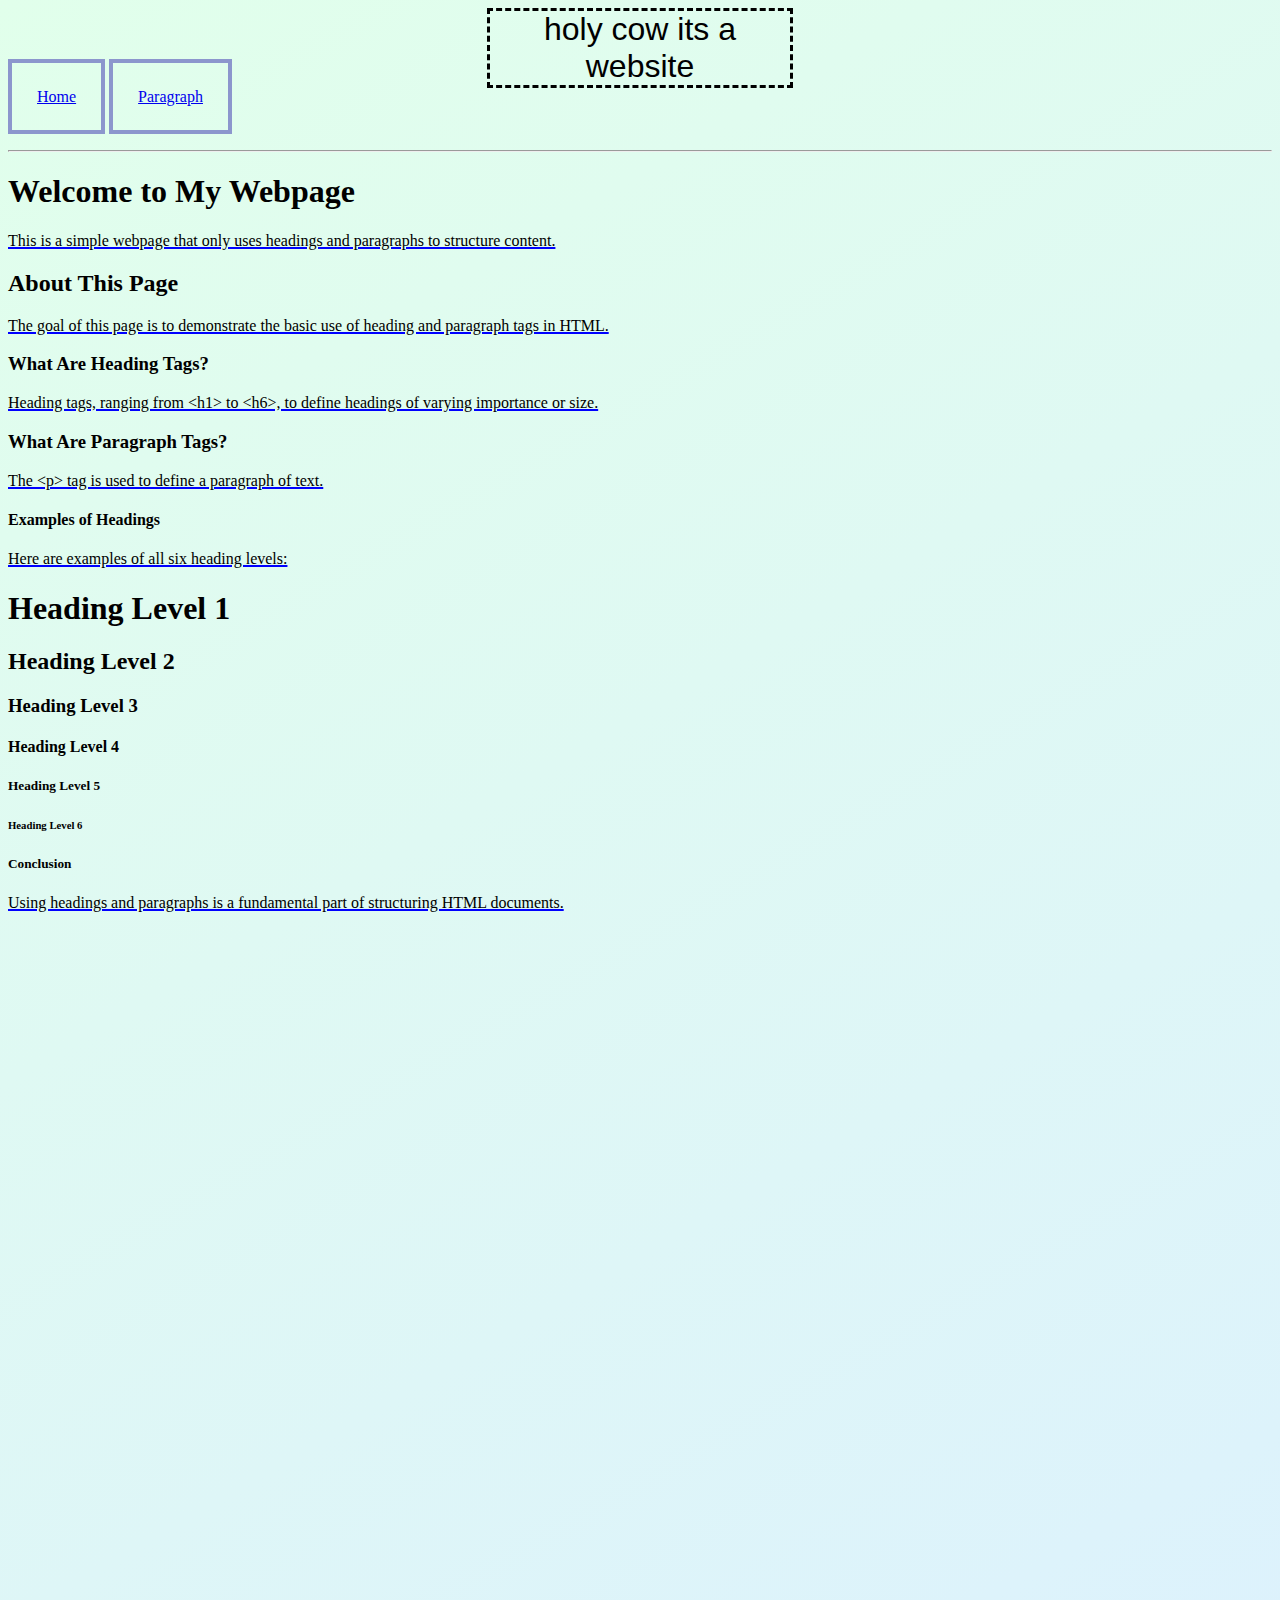
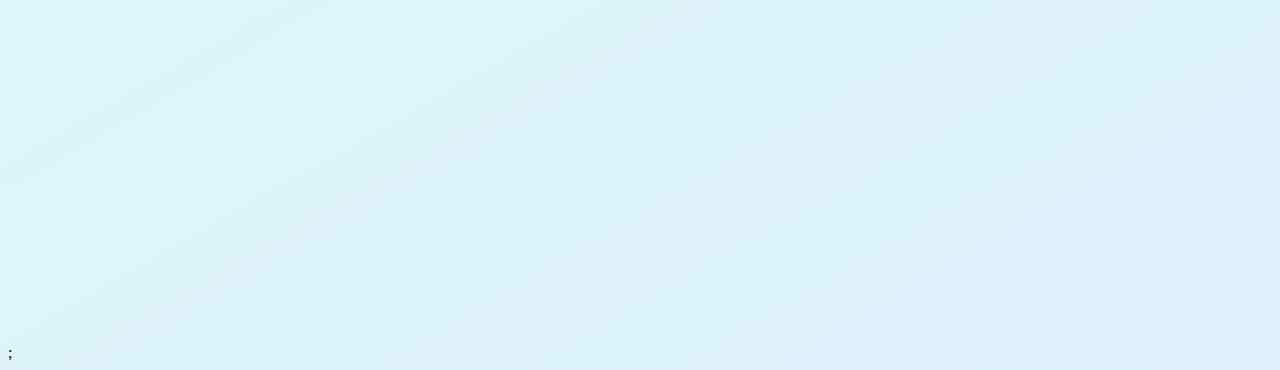
==== index.html @ fd2acee5 "less messy" ====
<!DOCTYPE html>
<html lang="en">
	<head>
		<title>Heading and Paragraph Examples</title>
		<link rel="stylesheet" href="style.css">
	</head>
	<body>
		<header>holy cow its a website</header>
		<nav>
			<a href="index.html">Home</a>
			<a href="test.html">Paragraph</a>
		</nav>
		<br><br><hr>
		<h1>Welcome to My Webpage</h1>
		<p>This is a simple webpage that only uses headings and paragraphs to structure content.</p>
		<h2>About This Page</h2>
		<p>The goal of this page is to demonstrate the basic use of heading and paragraph tags in HTML.</p>
		<h3>What Are Heading Tags?</h3>	
		<p>Heading tags, ranging from &lt;h1&gt; to &lt;h6&gt;, to define headings of varying importance or size.</p>	
		<h3>What Are Paragraph Tags?</h3>	
		<p>The &lt;p&gt; tag is used to define a paragraph of text.</p>	
		<h4>Examples of Headings</h4>
		<p>Here are examples of all six heading levels:</p>
		<h1>Heading Level 1</h1>
		<h2>Heading Level 2</h2>
		<h3>Heading Level 3</h3>
		<h4>Heading Level 4</h4>
		<h5>Heading Level 5</h5>
		<h6>Heading Level 6</h6>
		<h5>Conclusion</h5>
		<p>Using headings and paragraphs is a fundamental part of structuring HTML documents.</p>
		<p style="height: 1000px"></p>;
	</body>
</html>
---- style.css ----
body {
  background: linear-gradient(150deg,rgb(225,255,235),rgb(220, 240, 255));
}
p {
  color: black;
  text-decoration: underline solid blue 2px;
}
header {
  margin: auto;
  text-align: center;
  font-size: 32px;
  font-family: Arial, Helvetica, sans-serif;
  border: 3px dashed black;
  width:300px;
}
a {
  padding: 25px;
  border: 4px solid rgb(140, 150, 205);
  transition: all 1s ease-in-out
}
a:hover {
  padding: 30px;
  transition: all 1s ease-in-out;
  border: 9px solid rgb(140, 150, 205);
}
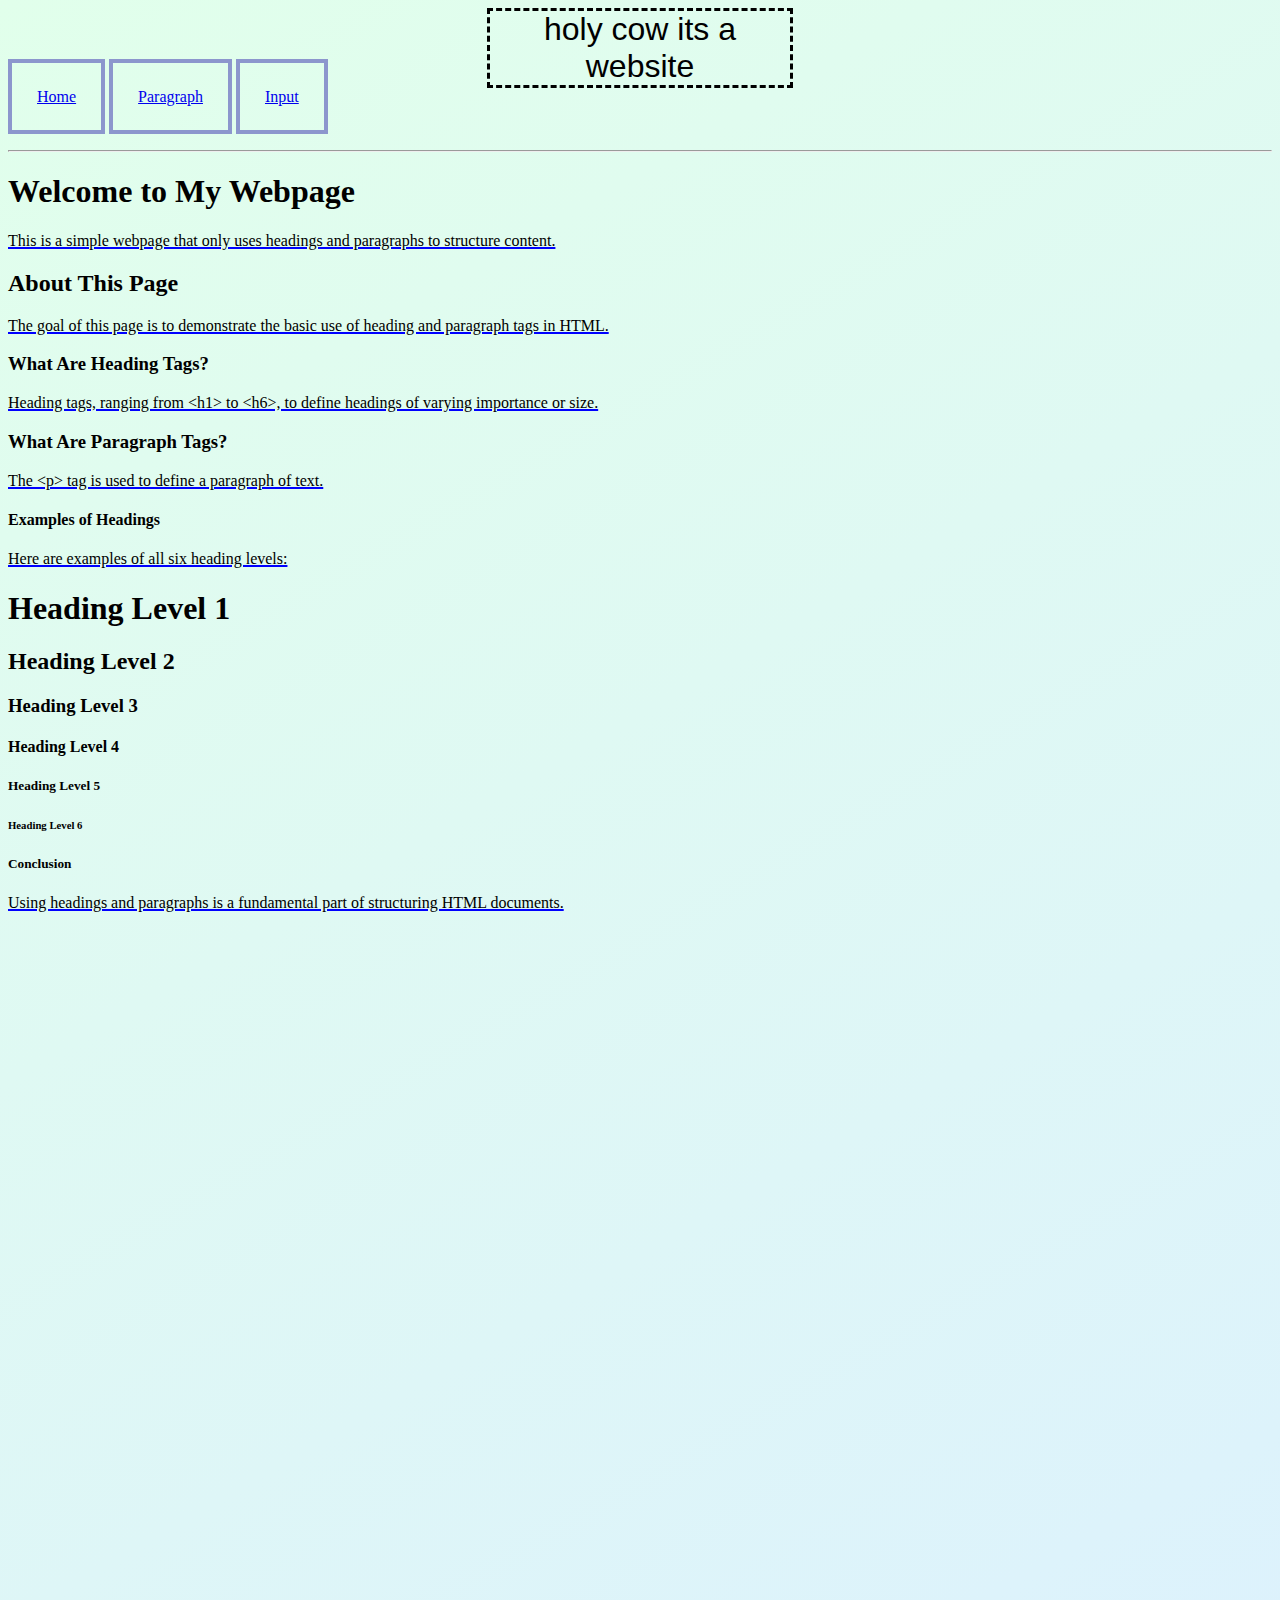
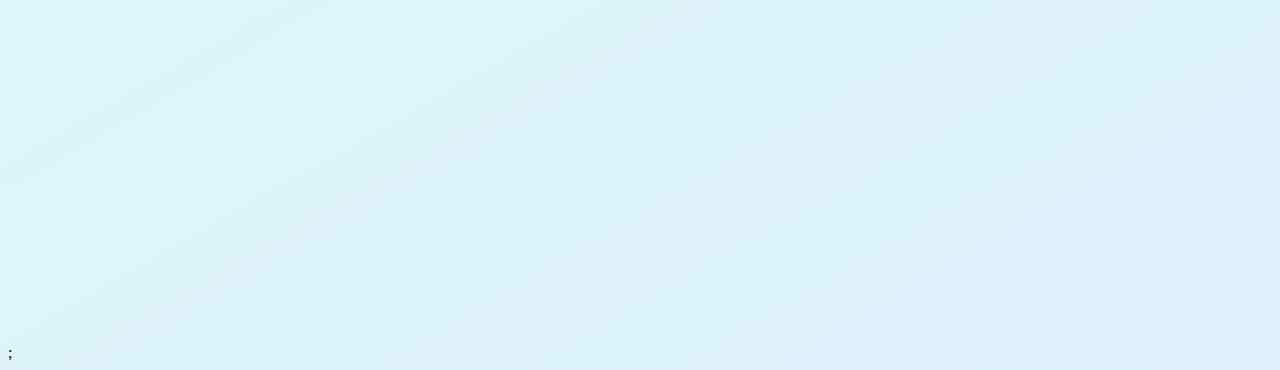
==== commit e870d131: "new page" ====
--- a/index.html
+++ b/index.html
@@ -9,6 +9,7 @@
 		<nav>
 			<a href="index.html">Home</a>
 			<a href="test.html">Paragraph</a>
+			<a href="inputtime.html">Input</a>
 		</nav>
 		<br><br><hr>
 		<h1>Welcome to My Webpage</h1>
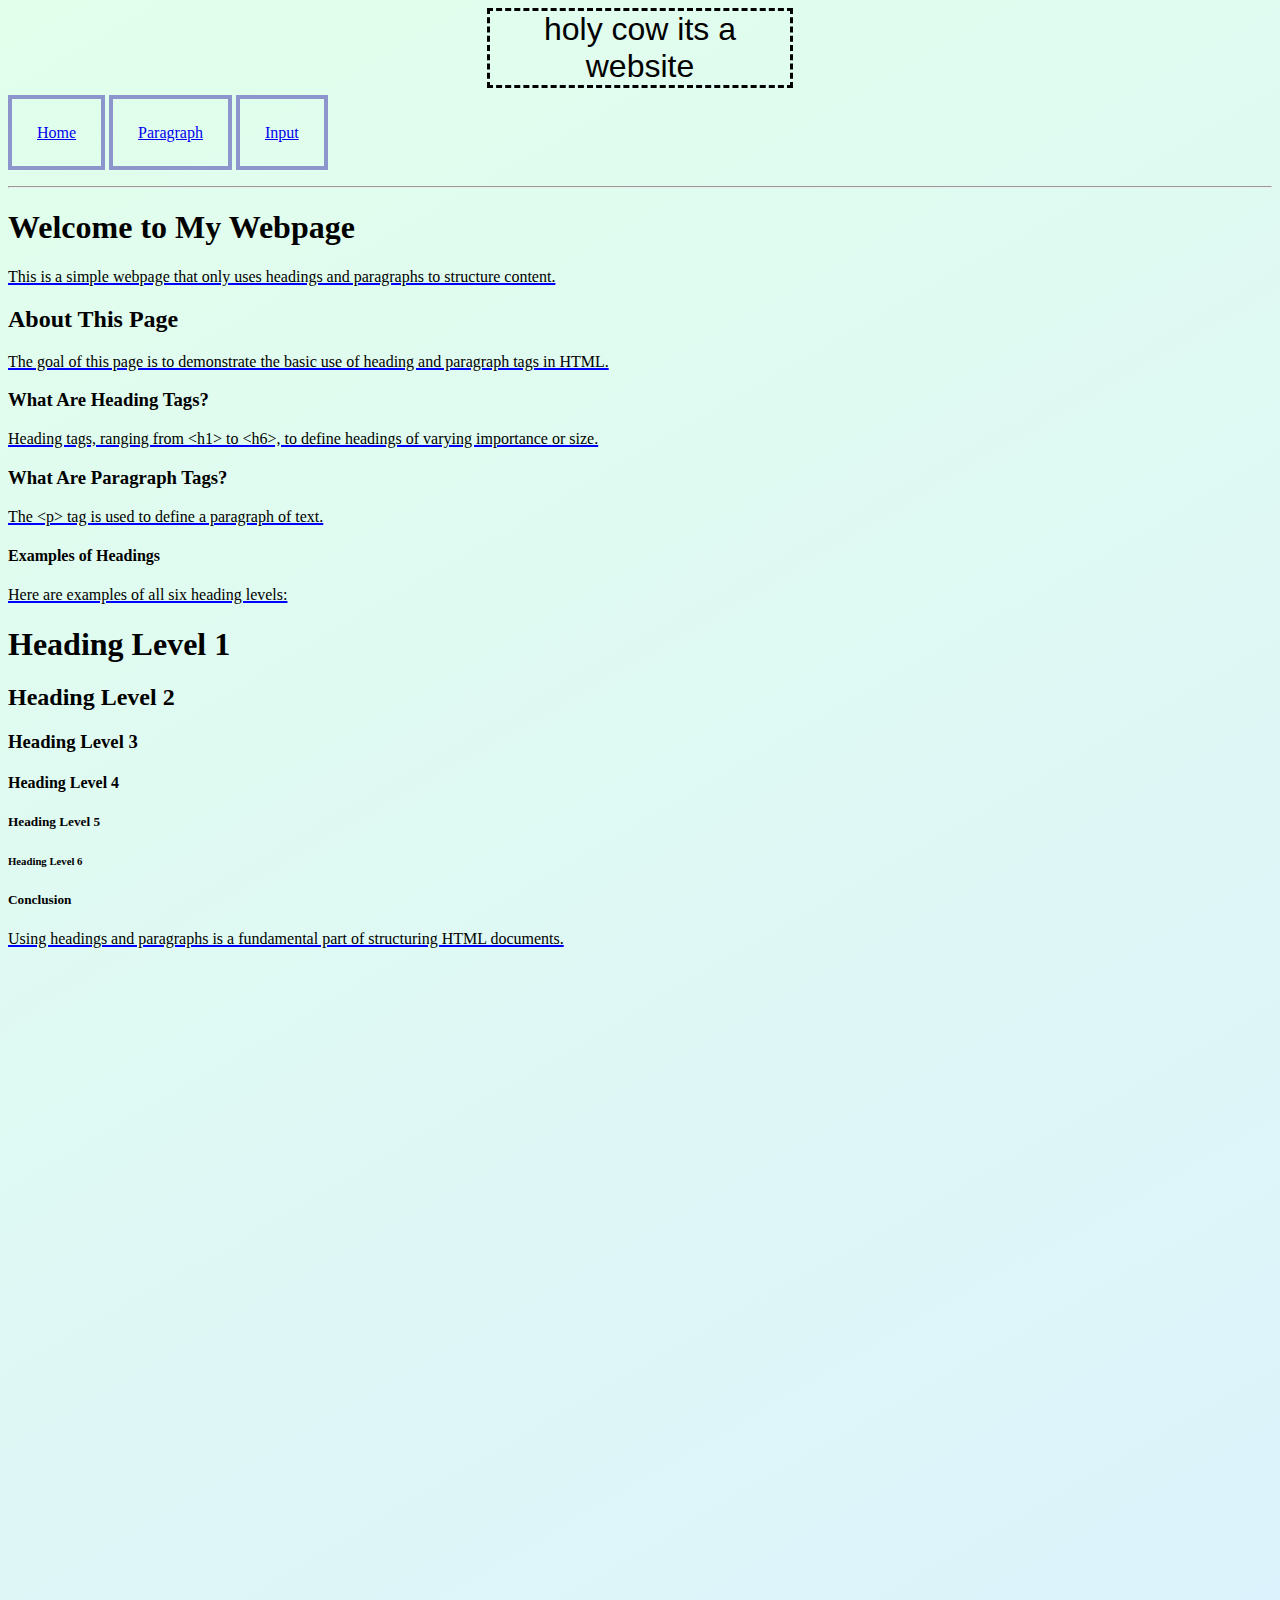
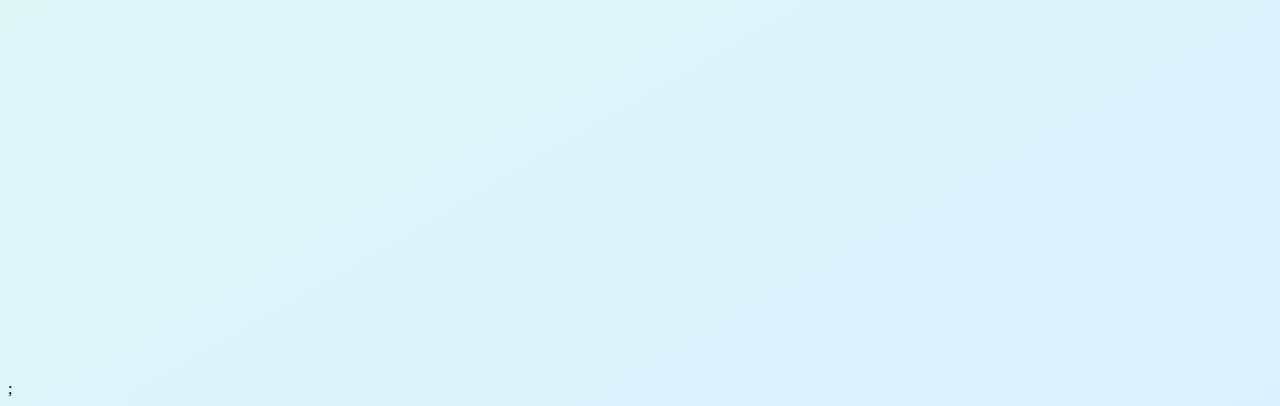
==== commit d1b303e7: "Update index.html, inputtime.html, nad test.html" ====
--- a/index.html
+++ b/index.html
@@ -6,6 +6,7 @@
 	</head>
 	<body>
 		<header>holy cow its a website</header>
+		<br><br>
 		<nav>
 			<a href="index.html">Home</a>
 			<a href="test.html">Paragraph</a>
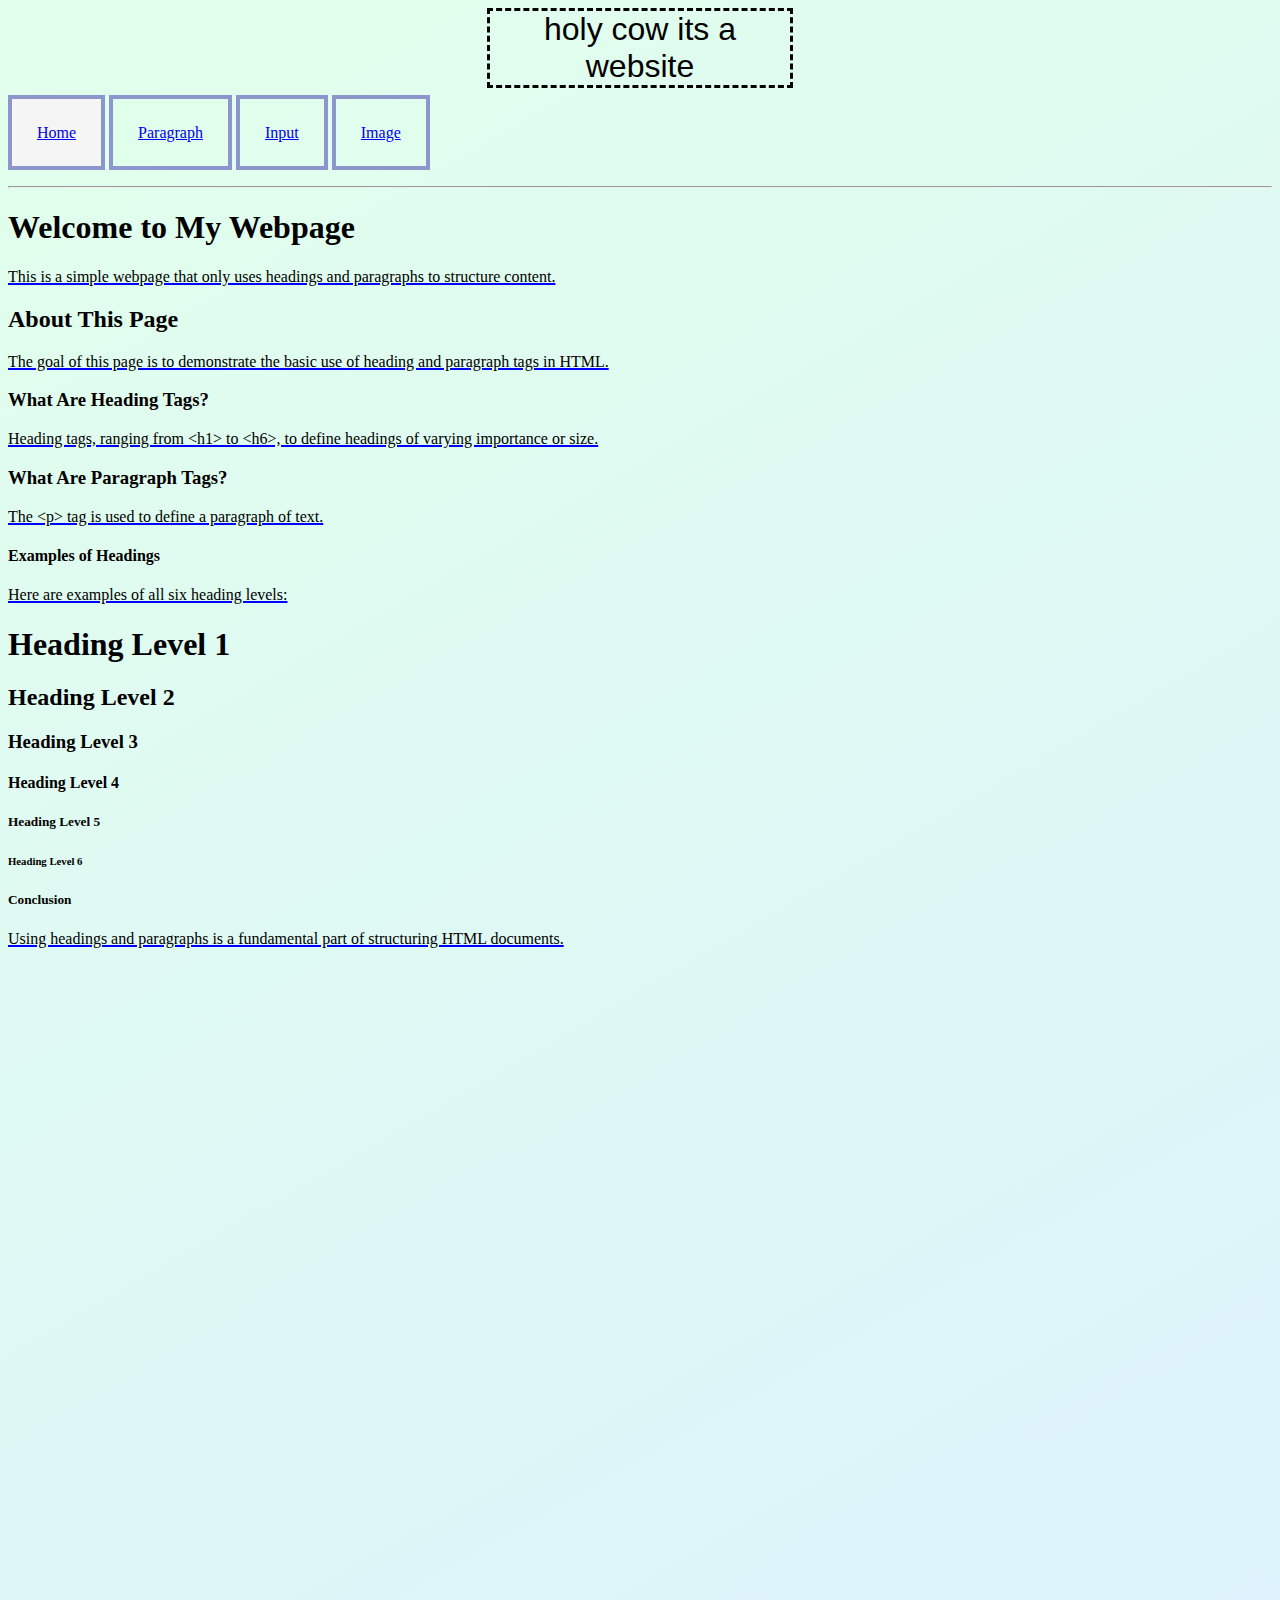
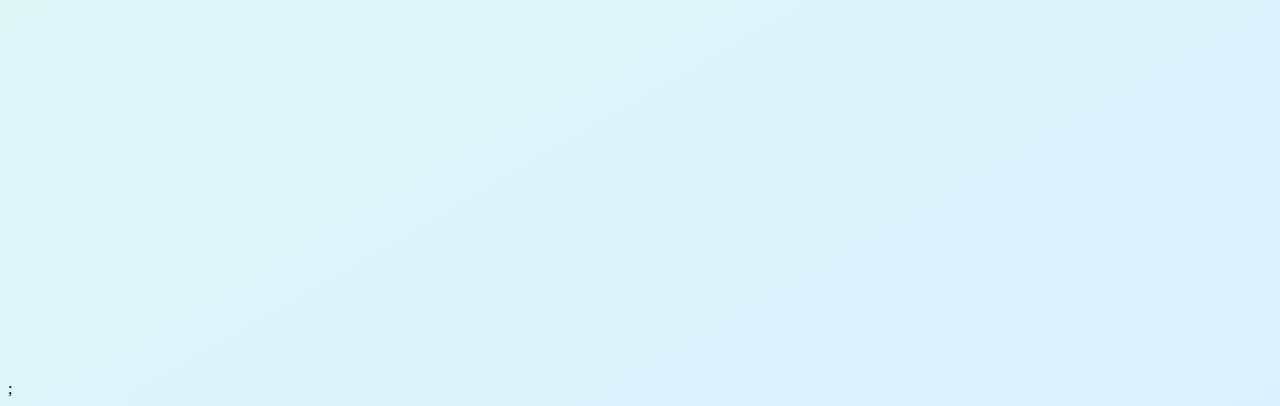
==== commit 62b29055: "Updates all around" ====
--- a/index.html
+++ b/index.html
@@ -8,9 +8,10 @@
 		<header>holy cow its a website</header>
 		<br><br>
 		<nav>
-			<a href="index.html">Home</a>
+			<a class="active", href="index.html">Home</a>
 			<a href="test.html">Paragraph</a>
-			<a href="inputtime.html">Input</a>
+      		<a href="inputtime.html">Input</a>
+      		<a href="image.html">Image</a>
 		</nav>
 		<br><br><hr>
 		<h1>Welcome to My Webpage</h1>
--- a/style.css
+++ b/style.css
@@ -23,3 +23,6 @@
   transition: all 1s ease-in-out;
   border: 9px solid rgb(140, 150, 205);
 }
+a.active {
+  background: whitesmoke;
+}
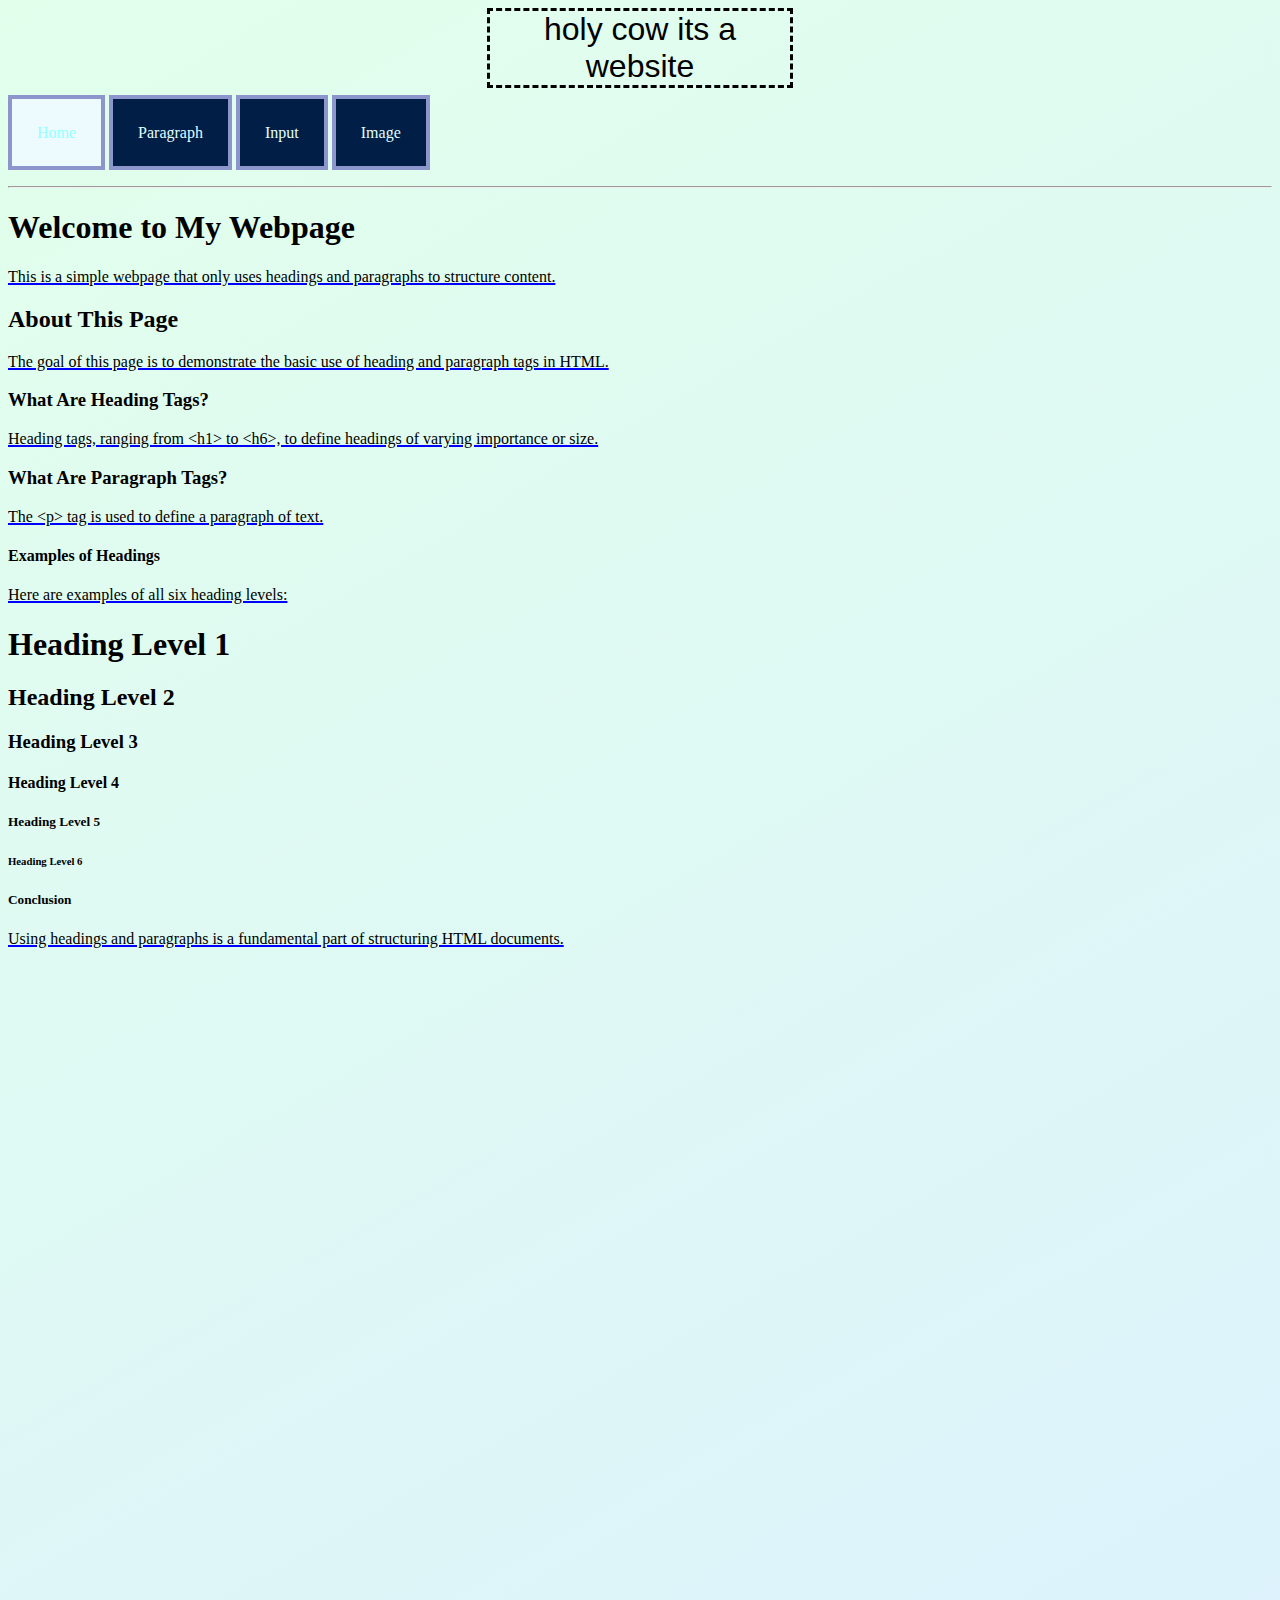
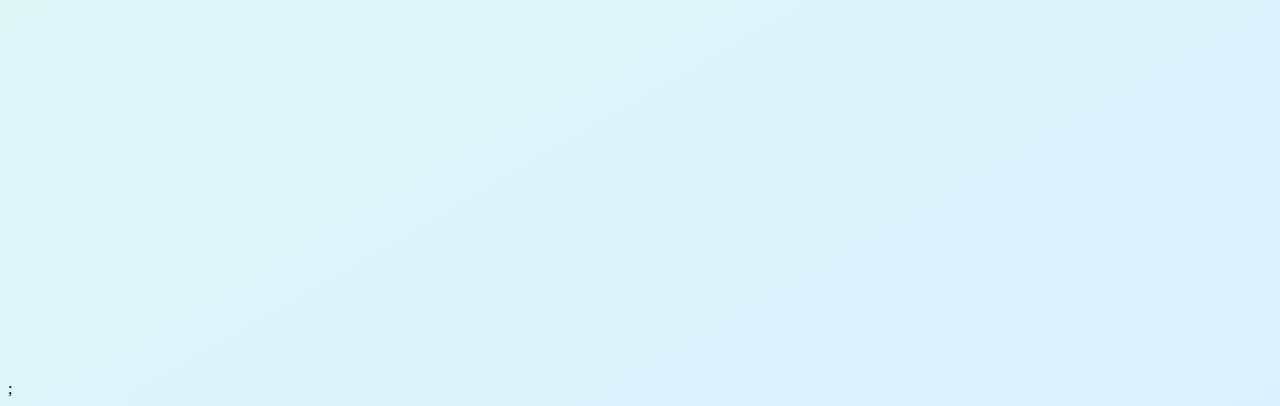
==== commit 35c89043: "asfdljadiupbpupbi" ====
--- a/index.html
+++ b/index.html
@@ -1,7 +1,7 @@
 <!DOCTYPE html>
 <html lang="en">
 	<head>
-		<title>Heading and Paragraph Examples</title>
+		<title>WEBPAGE!!!</title>
 		<link rel="stylesheet" href="style.css">
 	</head>
 	<body>
--- a/style.css
+++ b/style.css
@@ -16,13 +16,18 @@
 a {
   padding: 25px;
   border: 4px solid rgb(140, 150, 205);
-  transition: all 1s ease-in-out
+  transition: all 0.1s;
+  background: rgb(0, 30, 70);
+  color: lightcyan;
+  text-decoration: none;
 }
 a:hover {
-  padding: 30px;
-  transition: all 1s ease-in-out;
+  padding: 20px;
+  transition: all 0.1s;
   border: 9px solid rgb(140, 150, 205);
 }
 a.active {
-  background: whitesmoke;
+  background: rgb(237, 251, 255);
+  color: rgb(151, 255, 255);
+  text-decoration: none;
 }
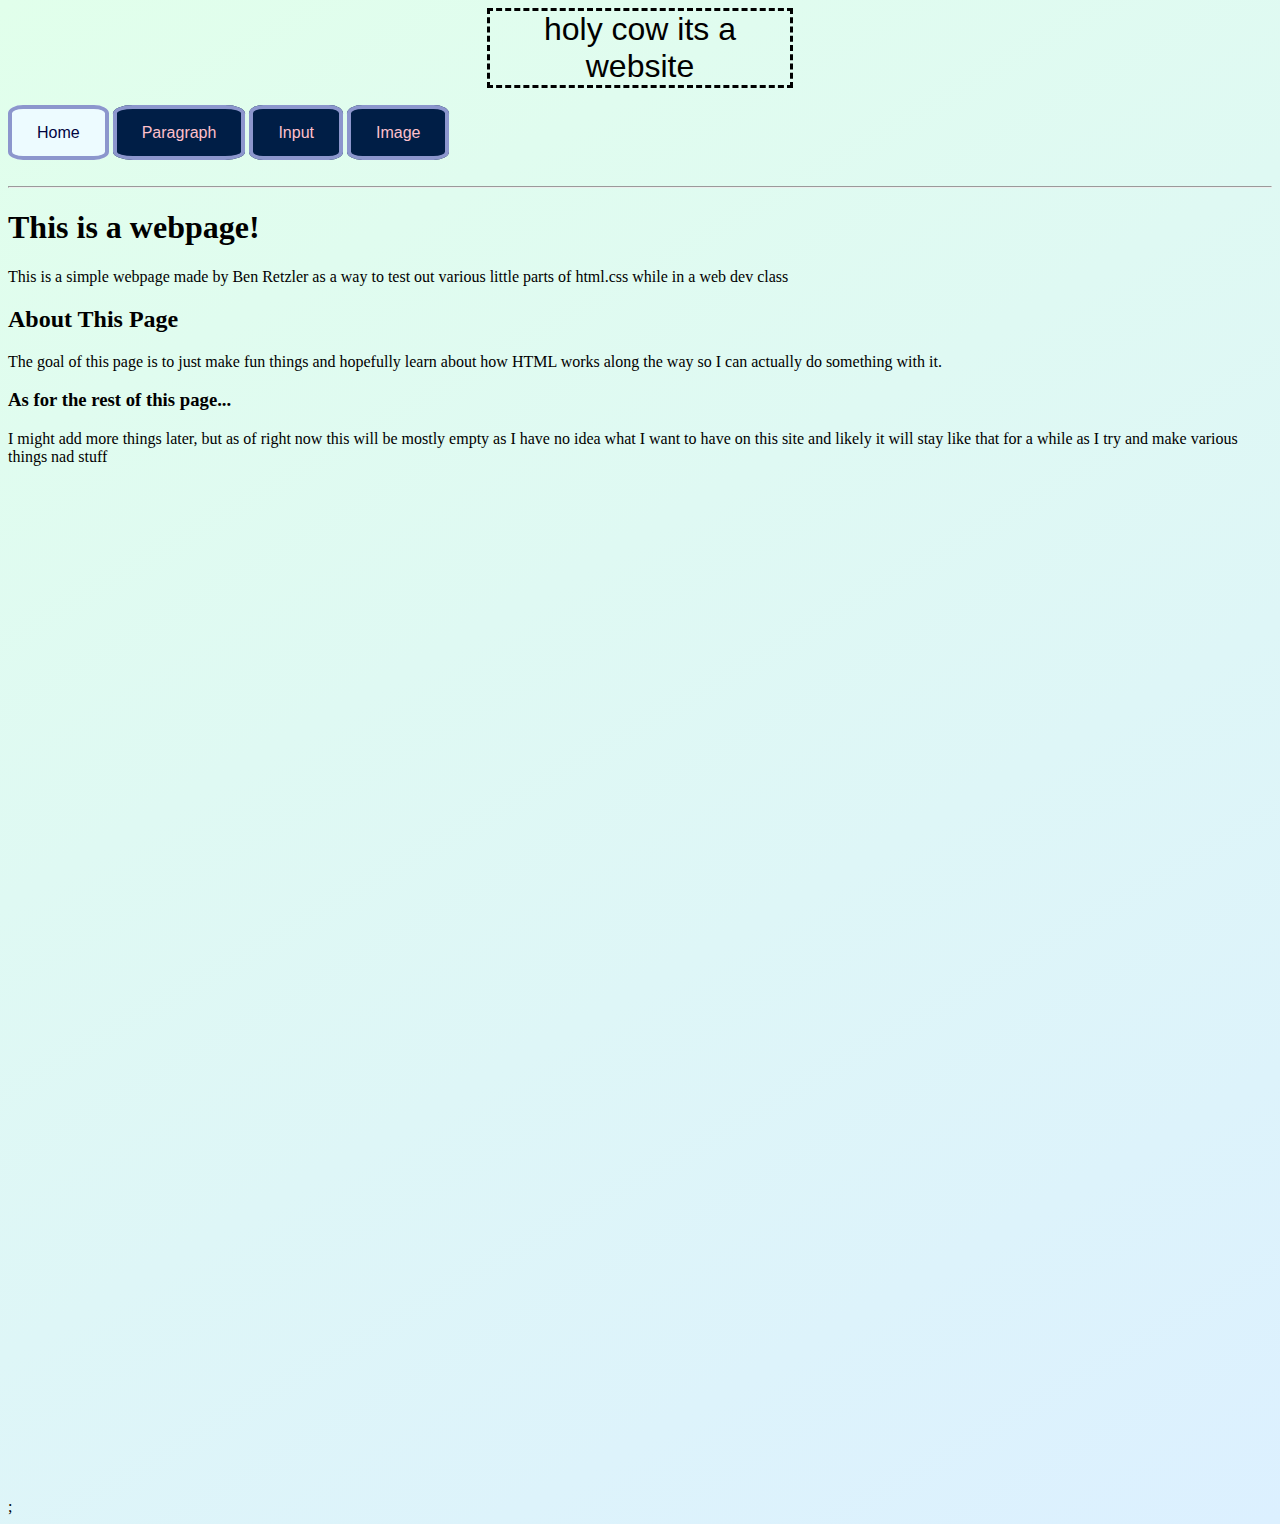
==== commit fd2002a4: "Update index.html" ====
--- a/index.html
+++ b/index.html
@@ -14,24 +14,12 @@
       		<a href="image.html">Image</a>
 		</nav>
 		<br><br><hr>
-		<h1>Welcome to My Webpage</h1>
-		<p>This is a simple webpage that only uses headings and paragraphs to structure content.</p>
+		<h1>This is a webpage!</h1>
+		<p>This is a simple webpage made by Ben Retzler as a way to test out various little parts of html.css while in a web dev class</p>
 		<h2>About This Page</h2>
-		<p>The goal of this page is to demonstrate the basic use of heading and paragraph tags in HTML.</p>
-		<h3>What Are Heading Tags?</h3>	
-		<p>Heading tags, ranging from &lt;h1&gt; to &lt;h6&gt;, to define headings of varying importance or size.</p>	
-		<h3>What Are Paragraph Tags?</h3>	
-		<p>The &lt;p&gt; tag is used to define a paragraph of text.</p>	
-		<h4>Examples of Headings</h4>
-		<p>Here are examples of all six heading levels:</p>
-		<h1>Heading Level 1</h1>
-		<h2>Heading Level 2</h2>
-		<h3>Heading Level 3</h3>
-		<h4>Heading Level 4</h4>
-		<h5>Heading Level 5</h5>
-		<h6>Heading Level 6</h6>
-		<h5>Conclusion</h5>
-		<p>Using headings and paragraphs is a fundamental part of structuring HTML documents.</p>
+		<p>The goal of this page is to just make fun things and hopefully learn about how HTML works along the way so I can actually do something with it.</p>
+		<h3>As for the rest of this page...</h3>	
+		<p>I might add more things later, but as of right now this will be mostly empty as I have no idea what I want to have on this site and likely it will stay like that for a while as I try and make various things nad stuff</p>	
 		<p style="height: 1000px"></p>;
 	</body>
 </html>
--- a/style.css
+++ b/style.css
@@ -3,7 +3,7 @@
 }
 p {
   color: black;
-  text-decoration: underline solid blue 2px;
+  animation: textstuff 5s linear 0s infinite;
 }
 header {
   margin: auto;
@@ -14,20 +14,35 @@
   width:300px;
 }
 a {
-  padding: 25px;
+  border-radius: 15%;
+  padding-top: 15px;
+  padding-bottom: 15px;
+  padding-left: 25px;
+  padding-right: 25px;
   border: 4px solid rgb(140, 150, 205);
   transition: all 0.1s;
   background: rgb(0, 30, 70);
-  color: lightcyan;
+  color: pink;
   text-decoration: none;
+  font-family: Impact, Haettenschweiler, 'Arial Narrow Bold', sans-serif;
+  font-weight: 500;
 }
 a:hover {
-  padding: 20px;
+  padding: 22px;
   transition: all 0.1s;
-  border: 9px solid rgb(140, 150, 205);
+  border: 9px solid rgb(160, 170, 225);
+  font-size: 25px;
 }
 a.active {
   background: rgb(237, 251, 255);
-  color: rgb(151, 255, 255);
+  color: rgb(0, 3, 63);
   text-decoration: none;
+  border: ;
 }
+@keyframes textstuff{
+  0%    {text-shadow: rgb(0, 0, 0) 0px 0 0px;}
+  45%   {text-shadow: rgb(0, 0, 0) 0px 0 0px;}
+  50%   {text-shadow: rgb(255, 255, 255) 1px 0 10px;}
+  55%   {text-shadow: rgb(0, 0, 0) 0px 0 0px;}
+  100%  {text-shadow: rgb(0, 0, 0) 0px 0 0px;}
+}
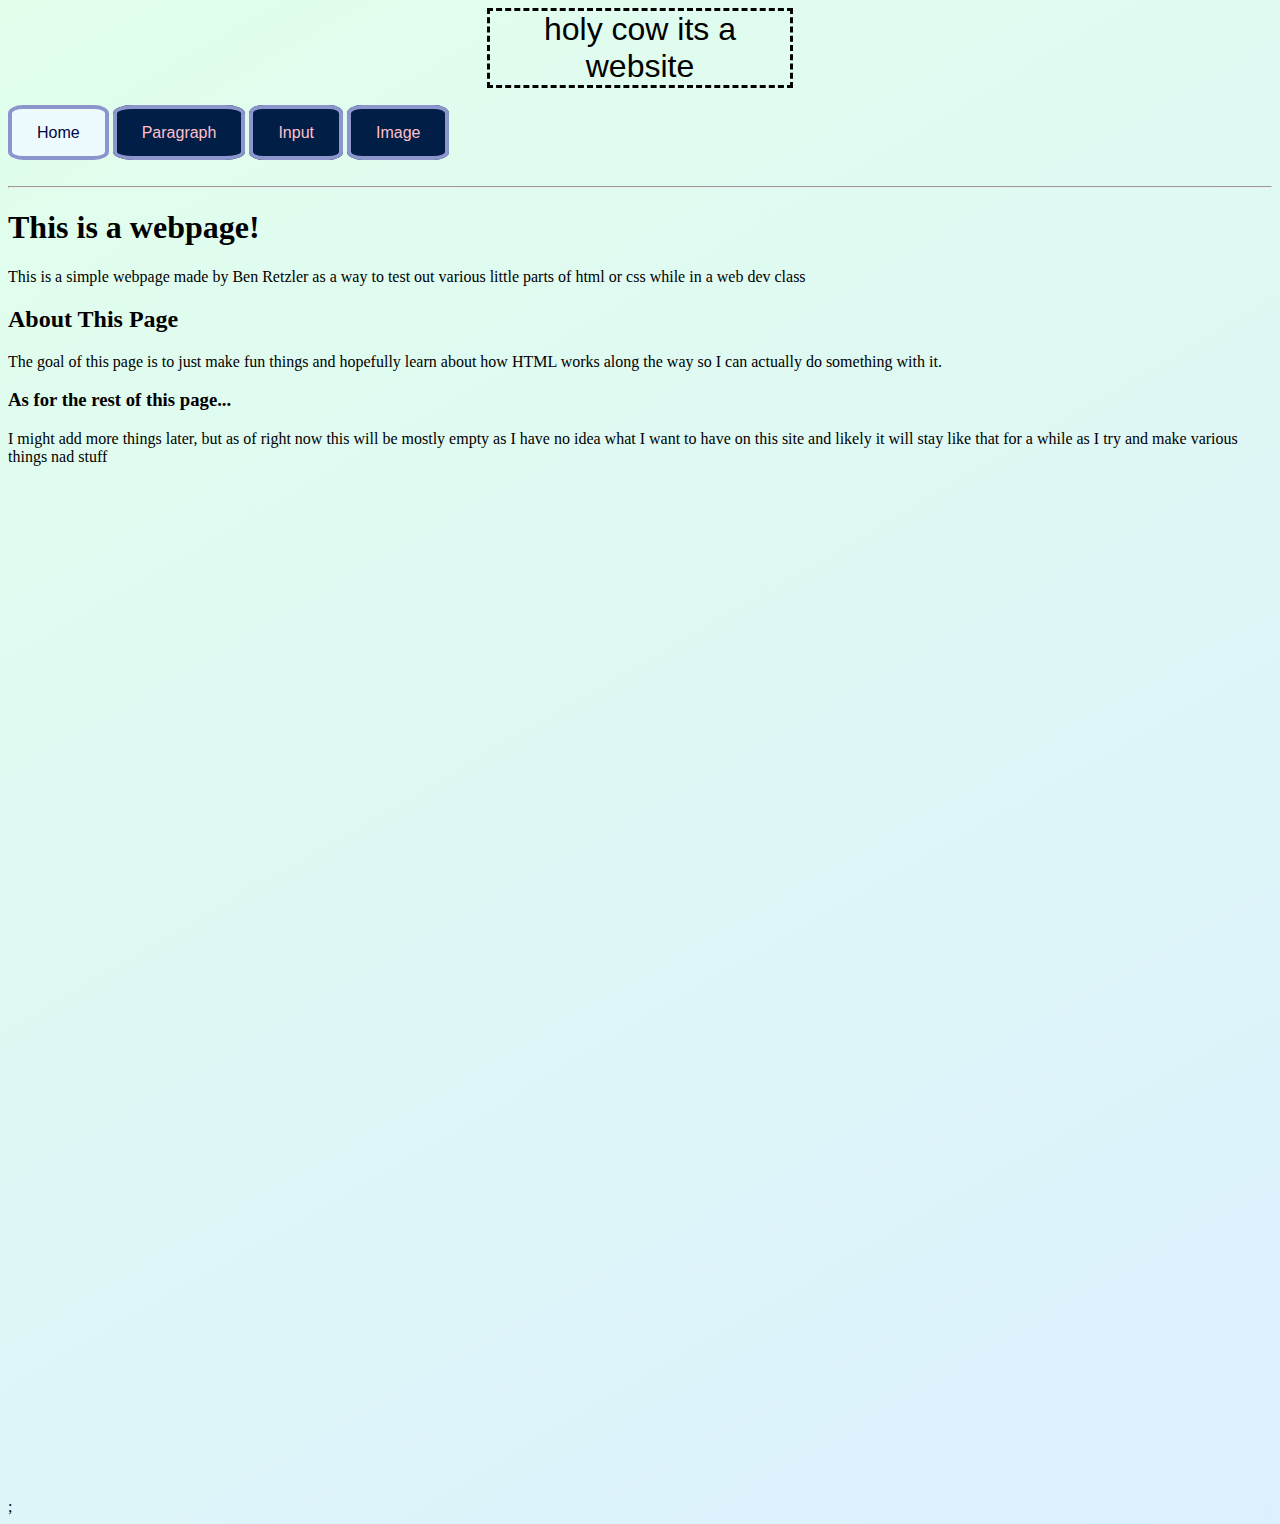
==== commit 7ccb9eb0: "Update index.html" ====
--- a/index.html
+++ b/index.html
@@ -15,7 +15,7 @@
 		</nav>
 		<br><br><hr>
 		<h1>This is a webpage!</h1>
-		<p>This is a simple webpage made by Ben Retzler as a way to test out various little parts of html.css while in a web dev class</p>
+		<p>This is a simple webpage made by Ben Retzler as a way to test out various little parts of html or css while in a web dev class</p>
 		<h2>About This Page</h2>
 		<p>The goal of this page is to just make fun things and hopefully learn about how HTML works along the way so I can actually do something with it.</p>
 		<h3>As for the rest of this page...</h3>	
